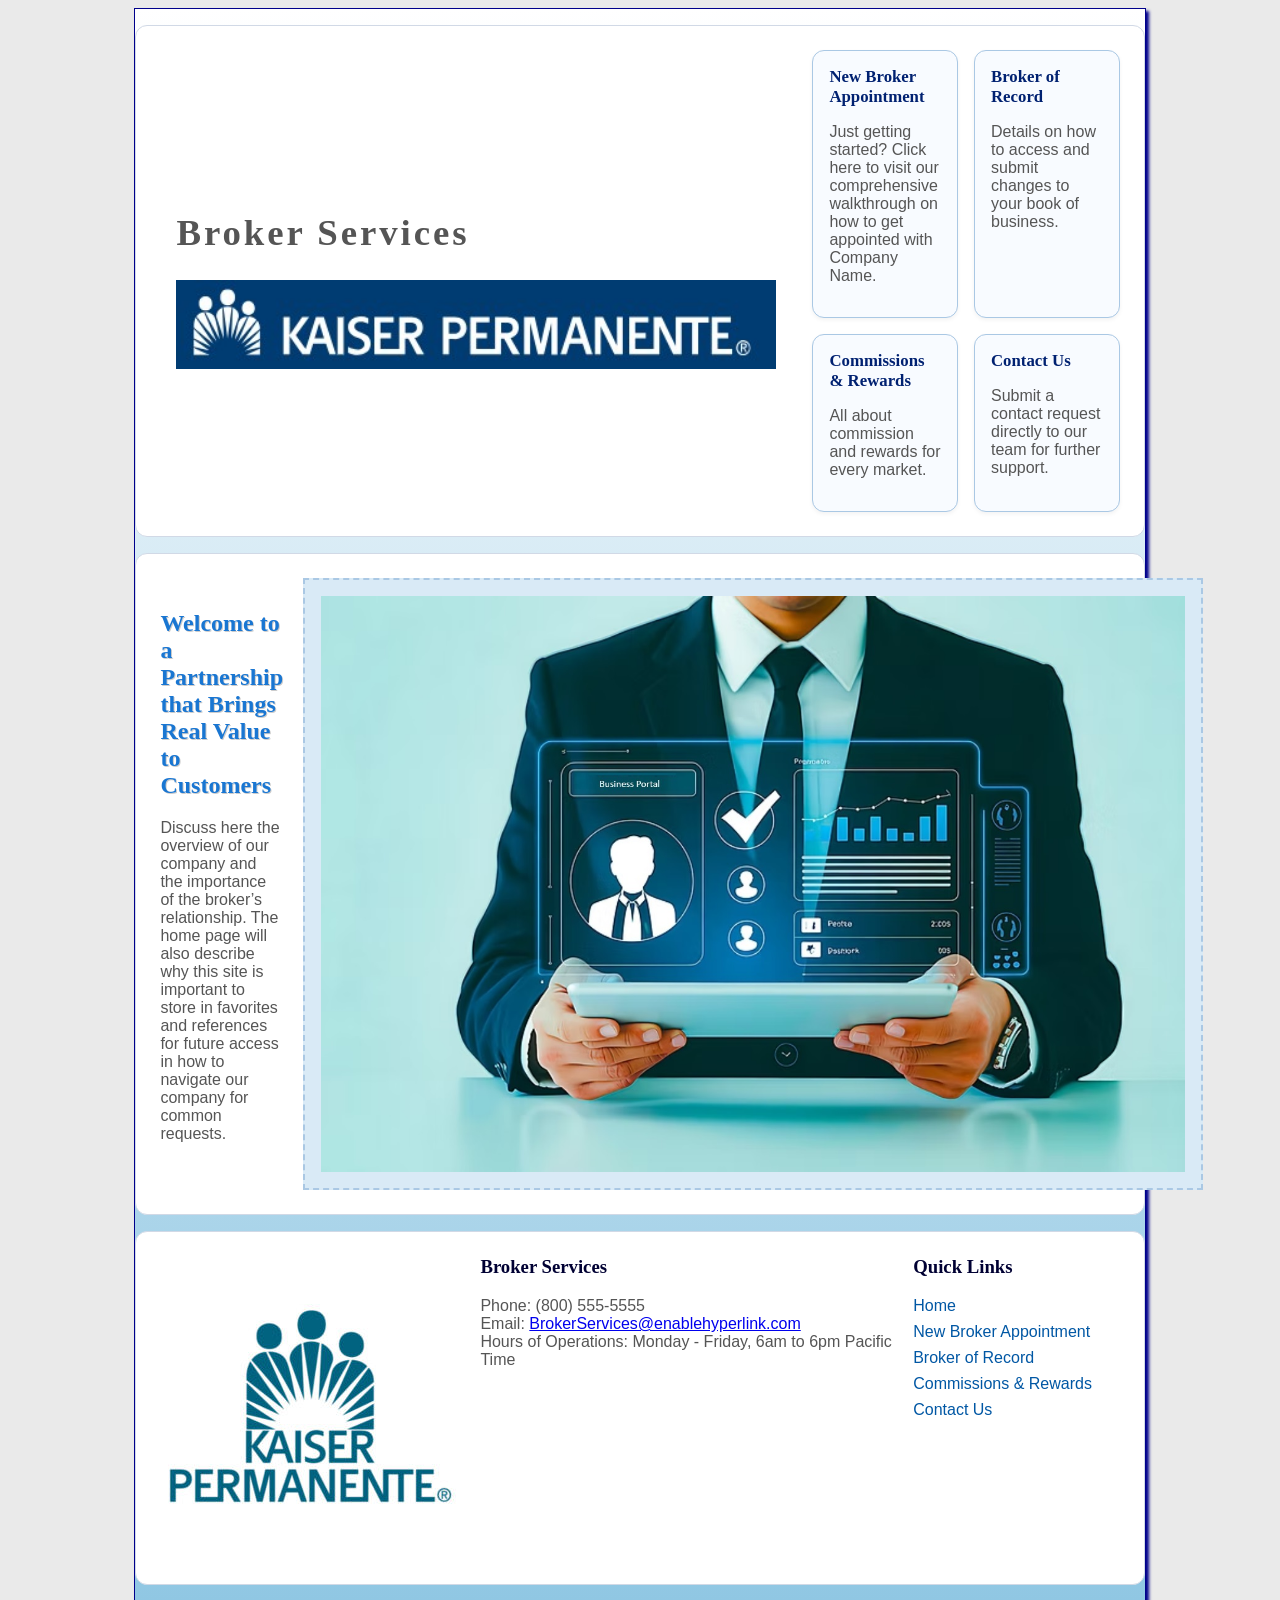
==== index.html @ 6fd4b5a9 "Add files via upload" ====
<!DOCTYPE html>
<html lang="en">
    <head>
        <meta charset="UTF-8">
        <meta name="viewport" content="width=device-width, initial-scale=1.0">
        <title>Broker Services</title>
        <link rel="stylesheet" href="kp.css">
    </head>
    <body>
    <div id="wrapper">
        <section class="swimlane swimlane-top">
            <div class="top-left">
                <div class="page-title">
                    <h1>Broker Services</h1>
                    <img src="kplogo.jpg" alt="Kaiser Permanente Logo" class="company-logo" width="600px">
                </div>
            </div>
            <div class="top-right">
                <article class="card">
                    <h3><a href="appointment.html">New Broker Appointment</a></h3>
                    <p>Just getting started? Click here to visit our comprehensive walkthrough on how to get appointed with Company Name.</p>
                </article>
                <article class="card">
                    <h3><a href="brokerofrecord.html">Broker of Record</a></h3>
                    <p>Details on how to access and submit changes to your book of business.</p>
                </article>
                <article class="card">
                    <h3><a href="commissions.html">Commissions &amp; Rewards</a></h3>
                    <p>All about commission and rewards for every market.</p>
                </article>
                <article class="card">
                    <h3><a href="contact.html">Contact Us</a></h3>
                    <p>Submit a contact request directly to our team for further support.</p>
                </article>
            </div>
        </section>

        <section class="swimlane swimlane-middle">
            <div class="welcome-block">
                <h2>Welcome to a Partnership that Brings Real Value to Customers</h2>
                <p>Discuss here the overview of our company and the importance of the broker’s relationship. The home page will also describe why this site is important to store in favorites and references for future access in how to navigate our company for common requests.</p>
            </div>
            <div class="hero-block">
                <a href="https://www.kp.org" target="_blank">
                    <img src="portal.jpg" alt="Business Portal Visual" class="hero-image" width="900px">
                </a>
            </div>
        </section>

        <section class="swimlane swimlane-bottom">
            <div class="bottom-left">
                <img src="kplogo2.jpg" alt="Company Logo" class="footer-logo">
            </div>
            <div class="bottom-center">
                <h3>Broker Services</h3>
                <p>Phone: (800) 555-5555<br>
                Email: <a href="mailto:BrokerServices@enablehyperlink.com">BrokerServices@enablehyperlink.com</a><br>
                Hours of Operations: Monday - Friday, 6am to 6pm Pacific Time</p>
            </div>
            <div class="bottom-right">
                <h3>Quick Links</h3>
                <ul class="quick-links">
                    <li><a href="index.html">Home</a></li>
                    <li><a href="appointment.html">New Broker Appointment</a></li>
                    <li><a href="brokerofrecord.html">Broker of Record</a></li>
                    <li><a href="commissions.html">Commissions &amp; Rewards</a></li>
                    <li><a href="contact.html">Contact Us</a></li>
                </ul>
            </div>
        </section>
    </div>
    </body>
</html>
---- kp.css ----
* { box-sizing: border-box; }
body{
        background-color: #EAEAEA;
        color: #555555; 
        font-family: Arial, Helvetica, sans-serif;
}
#wrapper{
        background-color: #90C7E3;
        background-image: linear-gradient(to bottom, #FFFFFF, #90C7E3);
}

header{
        background-color: #002171;
        color: #FFFFFF;
        background-position: right;
        background-repeat: no-repeat;
        text-align: left;
}
header a:link {
    text-decoration: none;
    color: #FFFFFF;
}

header a:visited {
    text-decoration: none;
    color: #FFFFFF;
}

header a:hover {
    text-decoration: none;
    color: #90C7E3;
}
nav{
        font-weight: bold;
        padding: 0;
        font-size: 120%;
        text-align:  center;
         background-color: #FFFFFF;
}
nav ul{
        list-style: none;
        margin: 0;
        padding-left: 0;
        font-size: 1.2em;
}
nav li{
        margin-bottom: 0.5em;
        border-bottom: 1px solid darkblue; 
}
nav a{
        text-decoration: none;
}
nav a:link{
        color: #5C7FA3;
}
nav a:visited{
        color: #344873;
}
nav a:hover{
        color: #A52A2A;
}
main{
        padding-left: 30px;
        padding-right: 20px;
        padding-bottom: 20px;
        padding-top: 20px;
        display: block;
        background-color: #FFFFFF;
        overflow: auto;
        
}
h1{ 
         margin-bottom: 0; 
         font-family: Georgia, 'Times New Roman', Times, serif;
         margin-top: 0;
         letter-spacing: 0.25em;
         padding-bottom: 0.5em;
         padding-top: 0.5em;
}
h2{     
        color: #1976D2; 
        text-shadow: 1px 1px #CCCCCC;
        font-family: Georgia, 'Times New Roman', Times, serif;
}
h3{     
        color: #000033; 
        font-family: Georgia, 'Times New Roman', Times, serif;
}
main ul {
    list-style-image: url(marker.gif);
}
dt{      
        color: #002171; 
}

footer{ 
        color: #666666; 
        font-size: 75%;
        font-style: italic;
        text-align: center;
        font-family: Georgia, 'Times New Roman', Times, serif;
        padding: 2em;
        background-color: #FFFFFF;
}
.resort{ 
        color: #1976D2; 
        font-weight: bold;
}
.companyname{ 
    color: #833B83; 
}
#contact{ 
    font-size: 90%;
}
#homehero{
    height: 300px;
    background-image: url(coast2.jpg);
    background-size: 100% 100%;
    background-repeat: no-repeat;
}
#yurthero{
    height: 300px;
    background-image: url(yurt.jpg);
    background-size: 100% 100%;
    background-repeat: no-repeat;
}
#trailhero{
    height: 300px;
    background-image: url(trail.jpg);
    background-size: 100% 100%;
    background-repeat: no-repeat;
}





table { 
        border: 2px solid #3399CC;
        border-collapse: collapse;
        margin: auto; 
}
th, td { border: 2px solid #3399CC; padding: 0.5em; 
         font-family: Arial, sans-serif; 
}
td { text-align: center; 
}
.text {
    text-align: left;
}
tr:nth-of-type(odd) { background-color: #F5FAFC; 
}


form {  display: flex;
        flex-direction: column;
        flex-wrap: nowrap;
        gap: 1em;
        width: 60%;
        max-width: 30em;
        font-family: Arial, sans-serif;
}

input, 
textarea { 
        margin-bottom: 0.5em;
}

video {
    float: right;
    margin: 1em;
    width: 320px;
    height: 240px;
}


@media (min-width: 600px) {
    nav {
        text-align: center;
    }
    nav ul {
        display: flex;
        flex-direction: row;
        flex-wrap: nowrap;
        justify-content: space-around;
    }
    nav li {
        border-bottom: none;
    }
    .flow {
        display: flex;
        flex-direction: row;
    }
    section {
        margin-left: 2em;
        margin-right: 2em;
        flex: 1;
    }
   form {
        width: 60%;
        max-width: 30em;
        display: grid;
        gap: 1em;
        grid-template-columns: 6em 1fr;
       
    }
    input[type="submit"] {
        grid-column: 2 / 3;
        width: 9em;
    }
}


@media (min-width: 1024px) {
                                                                                        
#wrapper{
        margin: 0 auto;
        width: 80%;
        border: 1px solid darkblue;
        box-shadow: 3px 3px 3px darkblue;
}

nav {
        text-align: left;
        padding-left: 1em;
        background-color: transparent;
}
nav ul {
        display: flex;
        flex-direction: row;
        flex-wrap: nowrap;
        justify-content: space-around;
}
nav li {
        border-bottom: none;
        
}
.flow {
        display: flex;
        flex-direction: row;
}
section {
        margin-left: 2em;
        margin-right: 2em;
        flex: 1;
}

@supports (display: grid) {
        #wrapper {
        display: grid;
        grid-template: "header header" auto
                        "nav hero" auto
                        "nav main" 1fr
                        "nav footer" auto / 220px 1fr;
        gap: 0em;
        }
        header {
        grid-area: header;
        }
        nav {
        grid-area: nav;
        }
        .hero {
        grid-area: hero;
        }
        main {
        grid-area: main;
        }
        footer {
        grid-area: footer;
        }
        nav ul {
        flex-direction: column;
        padding-top: 1em;
        }
}


}

#wrapper {
    display: block !important;
}

section {
    margin: 0;
}

.swimlane {
    display: grid;
    gap: 1.25rem;
    padding: 1.5rem;
    background-color: #FFFFFF;
    border: 1px solid #D1D9E6;
    border-radius: 0.75rem;
    margin: 1rem 0;
}

.swimlane-top {
    grid-template-columns: 1.2fr 1fr;
}

.top-right {
    display: grid;
    grid-template-columns: 1fr 1fr;
    gap: 1rem;
}

.card {
    background-color: #F8FBFF;
    border: 1px solid #AAC8E4;
    border-radius: 0.75rem;
    padding: 1rem;
    box-shadow: 0 2px 4px rgba(0, 0, 0, 0.05);
}

.card h3 {
    margin-top: 0;
    margin-bottom: 0.5rem;
    font-size: 1.05rem;
}

.card a {
    color: #002171;
    text-decoration: none;
}

.card a:hover {
    text-decoration: underline;
}

.page-title {
    display: flex;
    flex-direction: column;
    justify-content: center;
    height: 100%;
    padding: 1rem;
}

.page-title h1 {
    margin: 0 0 0.5rem;
    font-size: 2.3rem;
    letter-spacing: 0.08em;
}

.page-title .subtitle {
    margin: 0;
    color: #344873;
    font-size: 1rem;
}

.swimlane-middle {
    grid-template-columns: 1fr 1fr;
    align-items: center;
}

.welcome-block h2 {
    margin-top: 0;
}

.hero-image {
    min-height: 260px;
    background-color: #D9EAF6;
    border: 2px dashed #AAC8E4;
    display: flex;
    align-items: center;
    justify-content: center;
    color: #3A4B68;
    font-weight: bold;
    padding: 1rem;
    text-align: center;
}

.swimlane-bottom {
    grid-template-columns: 1fr 2fr 1fr;
    align-items: start;
}

.logo-placeholder {
    min-height: 140px;
    display: flex;
    align-items: center;
    justify-content: center;
    background-color: #F0F6FB;
    border: 1px solid #AAC8E4;
    border-radius: 0.75rem;
    font-weight: bold;
    color: #344873;
}

.bottom-center h3,
.bottom-right h3 {
    margin-top: 0;
}

.quick-links {
    list-style: none;
    padding-left: 0;
    margin: 0;
}

.quick-links li {
    margin-bottom: 0.5rem;
}

.quick-links a {
    color: #0057A4;
    text-decoration: none;
}

.quick-links a:hover {
    text-decoration: underline;
}

@media (max-width: 1023px) {
    .swimlane-top,
    .swimlane-middle,
    .swimlane-bottom {
        grid-template-columns: 1fr;
    }

    .top-right {
        grid-template-columns: 1fr;
    }
}

@media (max-width: 600px) {
    .swimlane {
        padding: 1rem;
    }

    .page-title h1 {
        font-size: 1.8rem;
    }
}
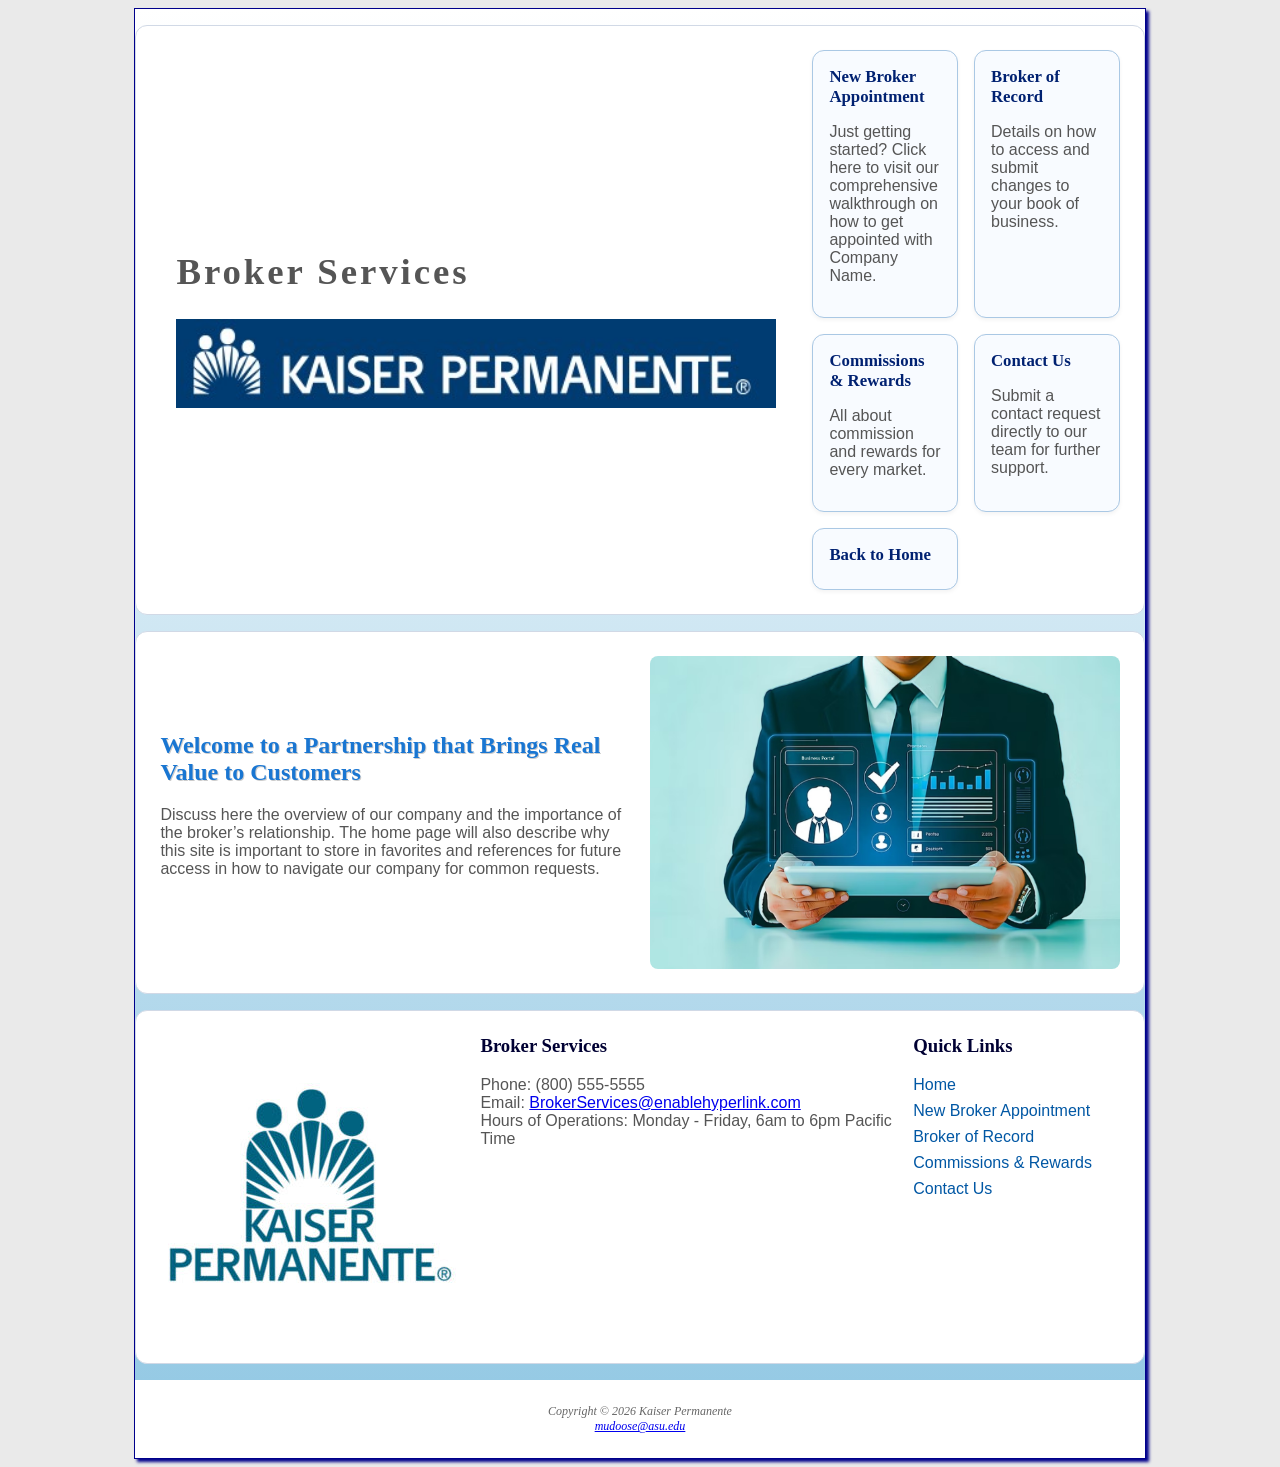
==== commit 4a4e6289: "Add files via upload" ====
--- a/index.html
+++ b/index.html
@@ -5,6 +5,7 @@
         <meta name="viewport" content="width=device-width, initial-scale=1.0">
         <title>Broker Services</title>
         <link rel="stylesheet" href="kp.css">
+          <meta name="description" content="Comprehensive guide for the Kaiser Permanente Brokers.">
     </head>
     <body>
     <div id="wrapper">
@@ -32,6 +33,9 @@
                     <h3><a href="contact.html">Contact Us</a></h3>
                     <p>Submit a contact request directly to our team for further support.</p>
                 </article>
+                <article class="card">
+                    <h3><a href="index.html">Back to Home</a></h3>
+                </article>
             </div>
         </section>
 
@@ -42,7 +46,7 @@
             </div>
             <div class="hero-block">
                 <a href="https://www.kp.org" target="_blank">
-                    <img src="portal.jpg" alt="Business Portal Visual" class="hero-image" width="900px">
+                    <img src="portal.jpg" alt="Business Portal Visual" class="hero-image">
                 </a>
             </div>
         </section>
@@ -68,6 +72,10 @@
                 </ul>
             </div>
         </section>
+               <footer>
+            Copyright &copy; 2026 Kaiser Permanente<br>
+            <a href="mailto:mudoose@asu.edu">mudoose@asu.edu</a>
+        </footer>
     </div>
     </body>
 </html>
--- a/kp.css
+++ b/kp.css
@@ -67,6 +67,7 @@
         display: block;
         background-color: #FFFFFF;
         overflow: auto;
+        text-align: center;
         
 }
 h1{ 
@@ -112,21 +113,10 @@
 #contact{ 
     font-size: 90%;
 }
-#homehero{
+ 
+#emailhero{
     height: 300px;
-    background-image: url(coast2.jpg);
-    background-size: 100% 100%;
-    background-repeat: no-repeat;
-}
-#yurthero{
-    height: 300px;
-    background-image: url(yurt.jpg);
-    background-size: 100% 100%;
-    background-repeat: no-repeat;
-}
-#trailhero{
-    height: 300px;
-    background-image: url(trail.jpg);
+    background-image: url(emails.jpg);
     background-size: 100% 100%;
     background-repeat: no-repeat;
 }
@@ -156,21 +146,54 @@
         flex-direction: column;
         flex-wrap: nowrap;
         gap: 1em;
-        width: 60%;
-        max-width: 30em;
+        width: 90%;
+        max-width: 48em;
+        margin: 0 auto;
         font-family: Arial, sans-serif;
 }
 
-input, 
-textarea { 
+form label {
+        display: block;
+        margin-bottom: 0.35em;
+}
+
+input,
+textarea,
+select {
+        width: 100%;
+        box-sizing: border-box;
         margin-bottom: 0.5em;
 }
 
+.field-group {
+        display: flex;
+        flex-direction: column;
+        gap: 0.35rem;
+}
+
+.checkbox-group {
+        display: grid;
+        grid-template-columns: repeat(2, minmax(0, 1fr));
+        gap: 0.35rem 1rem;
+}
+
+.checkbox-group label {
+        display: inline-flex;
+        align-items: center;
+        gap: 0.5rem;
+        margin-bottom: 0;
+}
+
+.field-group.wide {
+        width: 100%;
+}
+
 video {
-    float: right;
-    margin: 1em;
-    width: 320px;
-    height: 240px;
+    display: block;
+    width: 100%;
+    max-width: 100%;
+    height: auto;
+    margin: 0;
 }
 
 
@@ -197,16 +220,30 @@
         flex: 1;
     }
    form {
-        width: 60%;
-        max-width: 30em;
+        width: 90%;
+        max-width: 48em;
+        margin: 0 auto;
         display: grid;
-        gap: 1em;
-        grid-template-columns: 6em 1fr;
-       
+        gap: 1rem 1.5rem;
+        grid-template-columns: repeat(2, minmax(0, 1fr));
+    }
+    .field-group.wide {
+        grid-column: 1 / -1;
+        justify-self: center;
+        max-width: 38rem;
+        width: 100%;
+    }
+    .submit-row {
+        grid-column: 1 / -1;
+        justify-self: center;
+        width: auto;
+    }
+    .checkbox-group {
+        grid-template-columns: repeat(4, minmax(0, 1fr));
     }
     input[type="submit"] {
-        grid-column: 2 / 3;
-        width: 9em;
+        width: 12em;
+        margin: 0.5em 0 0 0;
     }
 }
 
@@ -359,16 +396,16 @@
 }
 
 .hero-image {
-    min-height: 260px;
-    background-color: #D9EAF6;
-    border: 2px dashed #AAC8E4;
-    display: flex;
-    align-items: center;
-    justify-content: center;
-    color: #3A4B68;
-    font-weight: bold;
-    padding: 1rem;
-    text-align: center;
+    width: 100%;
+    max-width: 100%;
+    height: auto;
+    display: block;
+    border-radius: 0.5rem;
+}
+
+.hero-block {
+    max-width: 100%;
+    overflow: hidden;
 }
 
 .swimlane-bottom {
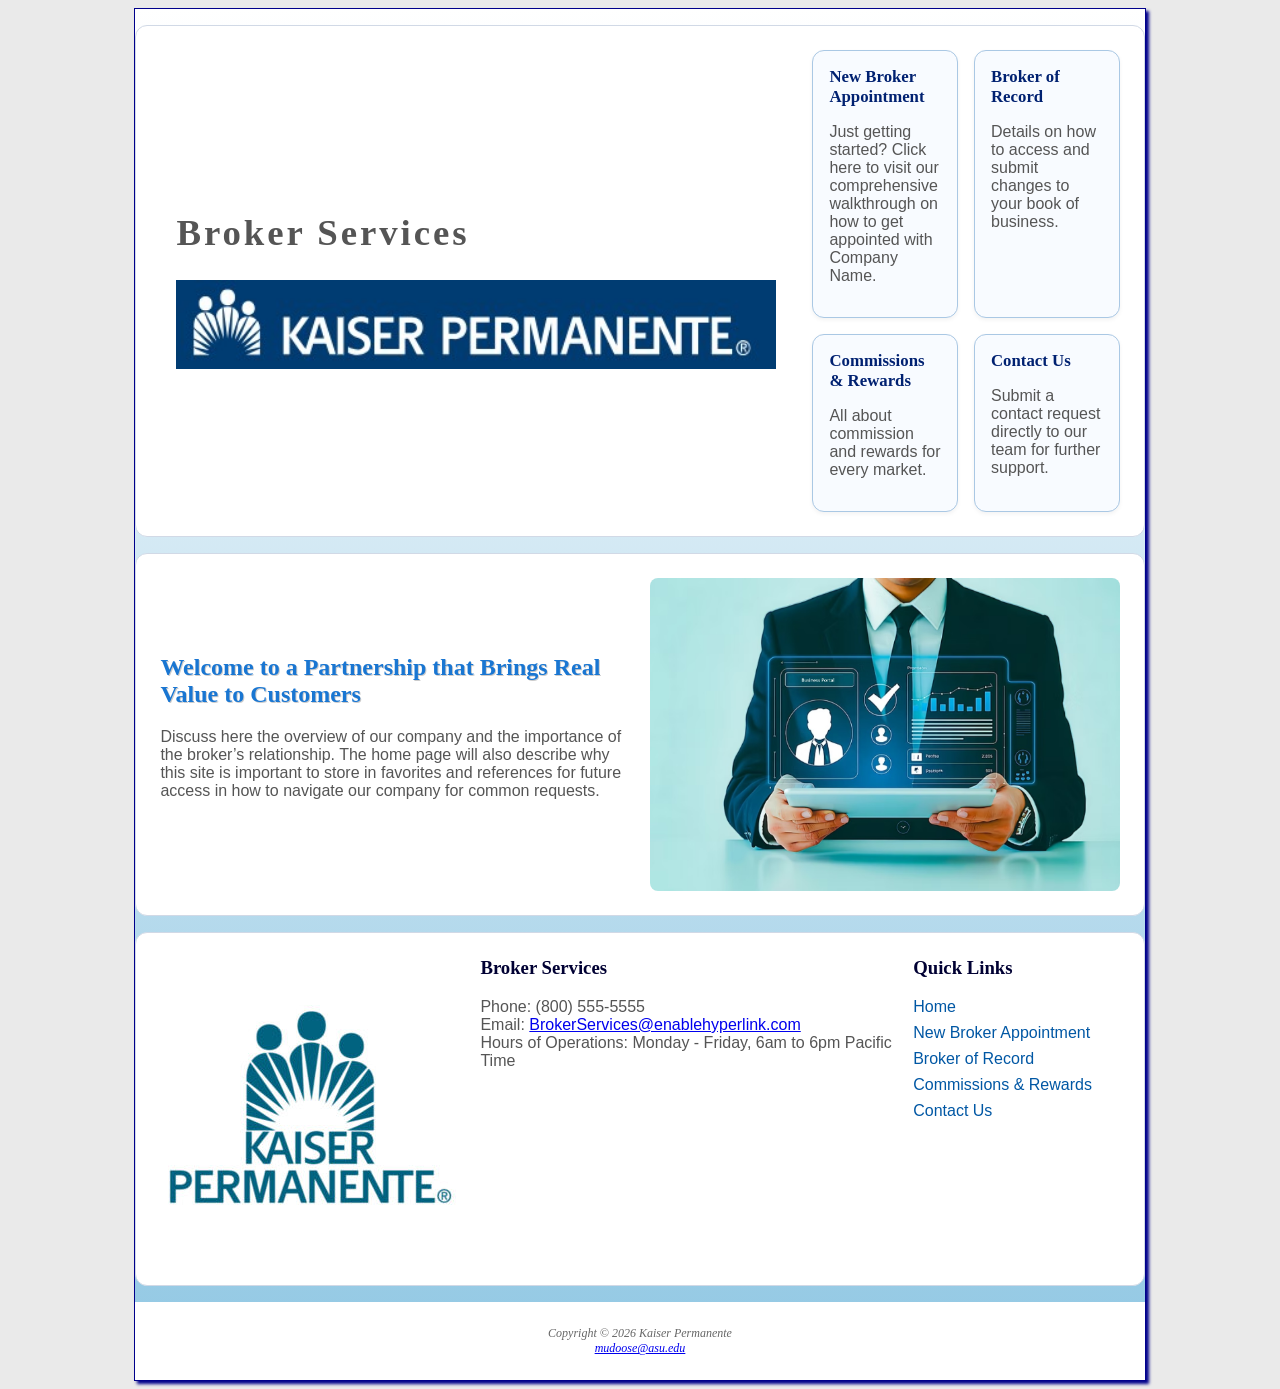
==== commit a4a2a67e: "Fix HTML formatting and structure" ====
--- a/index.html
+++ b/index.html
@@ -32,9 +32,6 @@
                 <article class="card">
                     <h3><a href="contact.html">Contact Us</a></h3>
                     <p>Submit a contact request directly to our team for further support.</p>
-                </article>
-                <article class="card">
-                    <h3><a href="index.html">Back to Home</a></h3>
                 </article>
             </div>
         </section>
@@ -78,4 +75,4 @@
         </footer>
     </div>
     </body>
-</html>+</html>
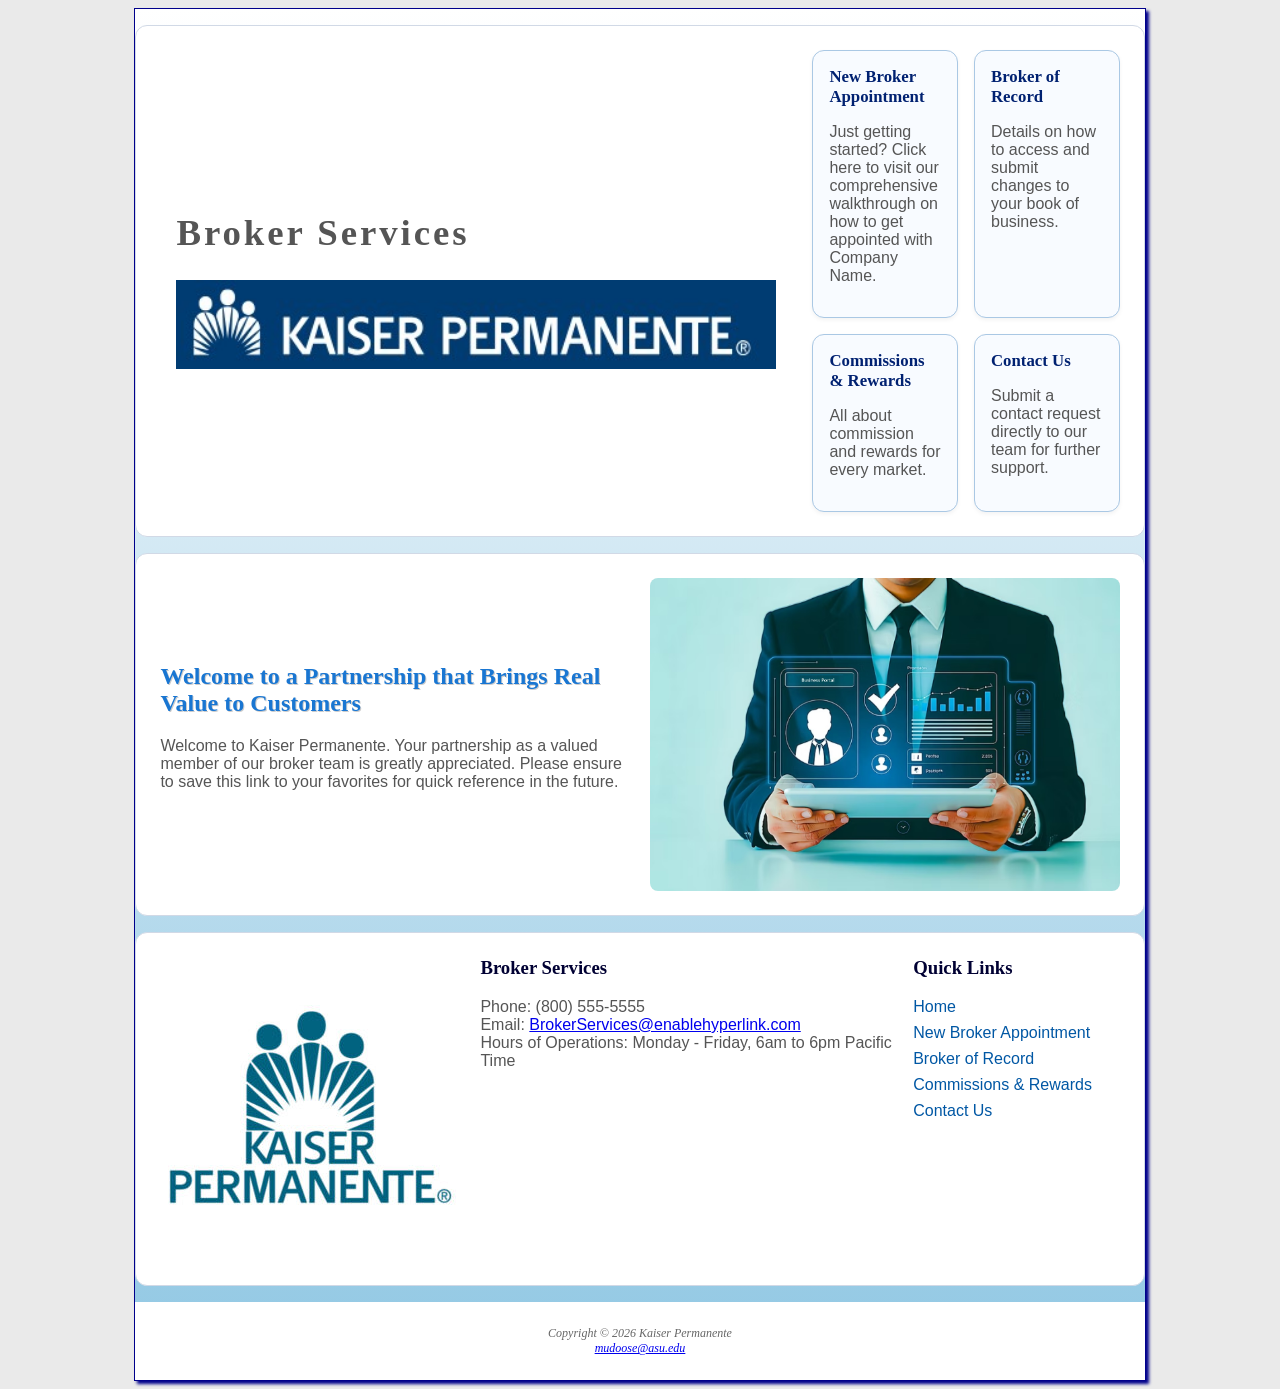
==== commit c2177097: "Modify welcome message and add link saving note Updated welcome message and added a note to save the" ====
--- a/index.html
+++ b/index.html
@@ -39,7 +39,7 @@
         <section class="swimlane swimlane-middle">
             <div class="welcome-block">
                 <h2>Welcome to a Partnership that Brings Real Value to Customers</h2>
-                <p>Discuss here the overview of our company and the importance of the broker’s relationship. The home page will also describe why this site is important to store in favorites and references for future access in how to navigate our company for common requests.</p>
+                  <p>Welcome to Kaiser Permanente. Your partnership as a valued member of our broker team is greatly appreciated. Please ensure to save this link to your favorites for quick reference in the future.</p>
             </div>
             <div class="hero-block">
                 <a href="https://www.kp.org" target="_blank">
